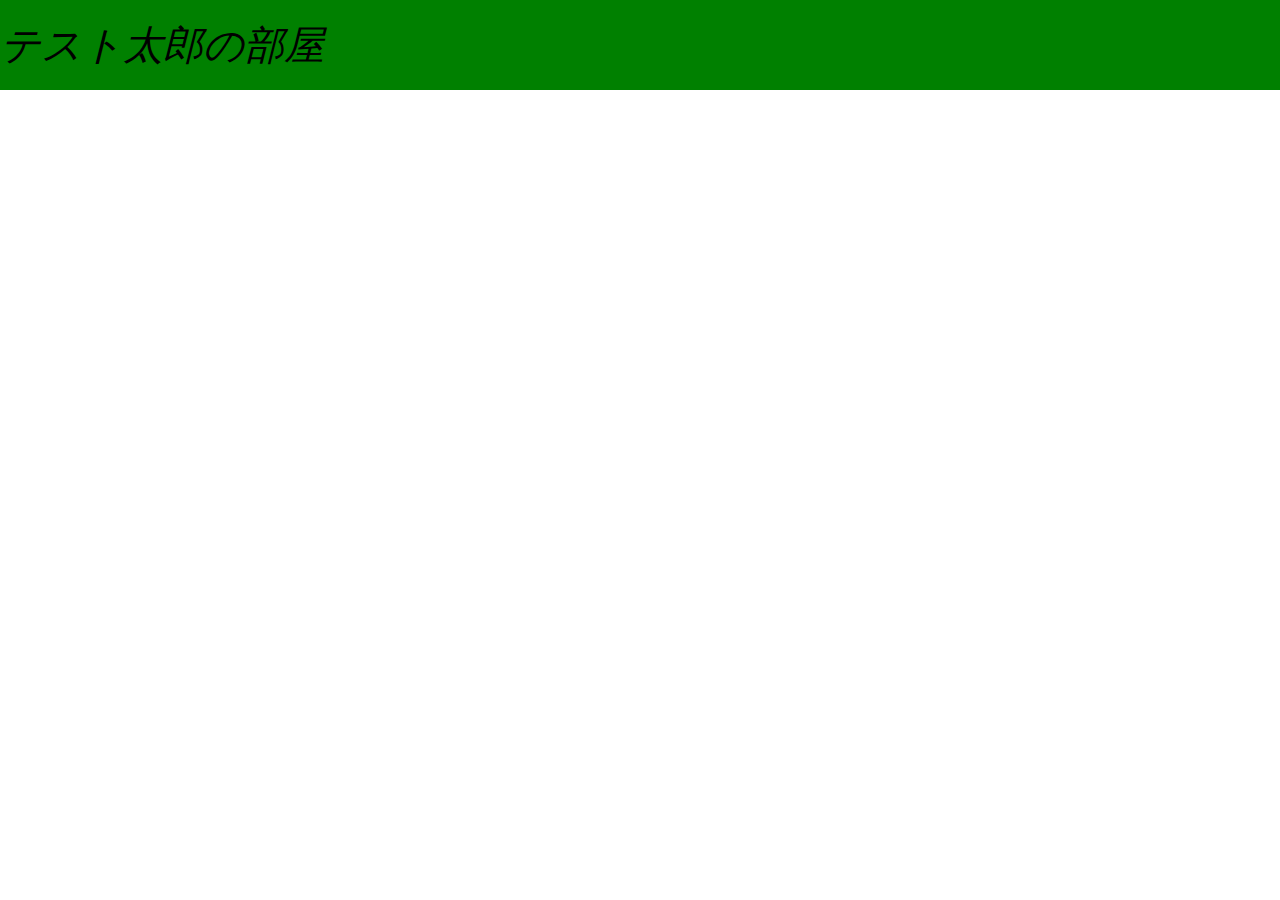
==== index.html @ 1d7a3d91 "first commit" ====
<!DOCTYPE html>
<html lang="ja">
<head>
    <meta charset="UTF-8">
    <meta http-equiv="X-UA-Compatible" content="IE=edge">
    <meta name="viewport" content="width=device-width, initial-scale=1.0">
    <title>情報まとめ</title>
    <link rel="stylesheet" href="style.css">
</head>
<body>

<header class="header_content">
    <div class="header-right-content">
        <i class="header-right-font">テスト太郎の部屋</i>
    </div>
</header>

</body>
</html>
---- style.css ----
* {
    margin: 0;
    padding: 0;
    box-sizing: border-box;
}

.header_content {
    width: 100%;
    height: 90px;
    display: flex;
    justify-content: space-between;
    background-color: green;
}

.header-right-content {
    display: flex;
    justify-content: flex-end;
    align-items: center;
    margin-right: 50px;
}

.header-right-font {
    font-size: 40px;
}
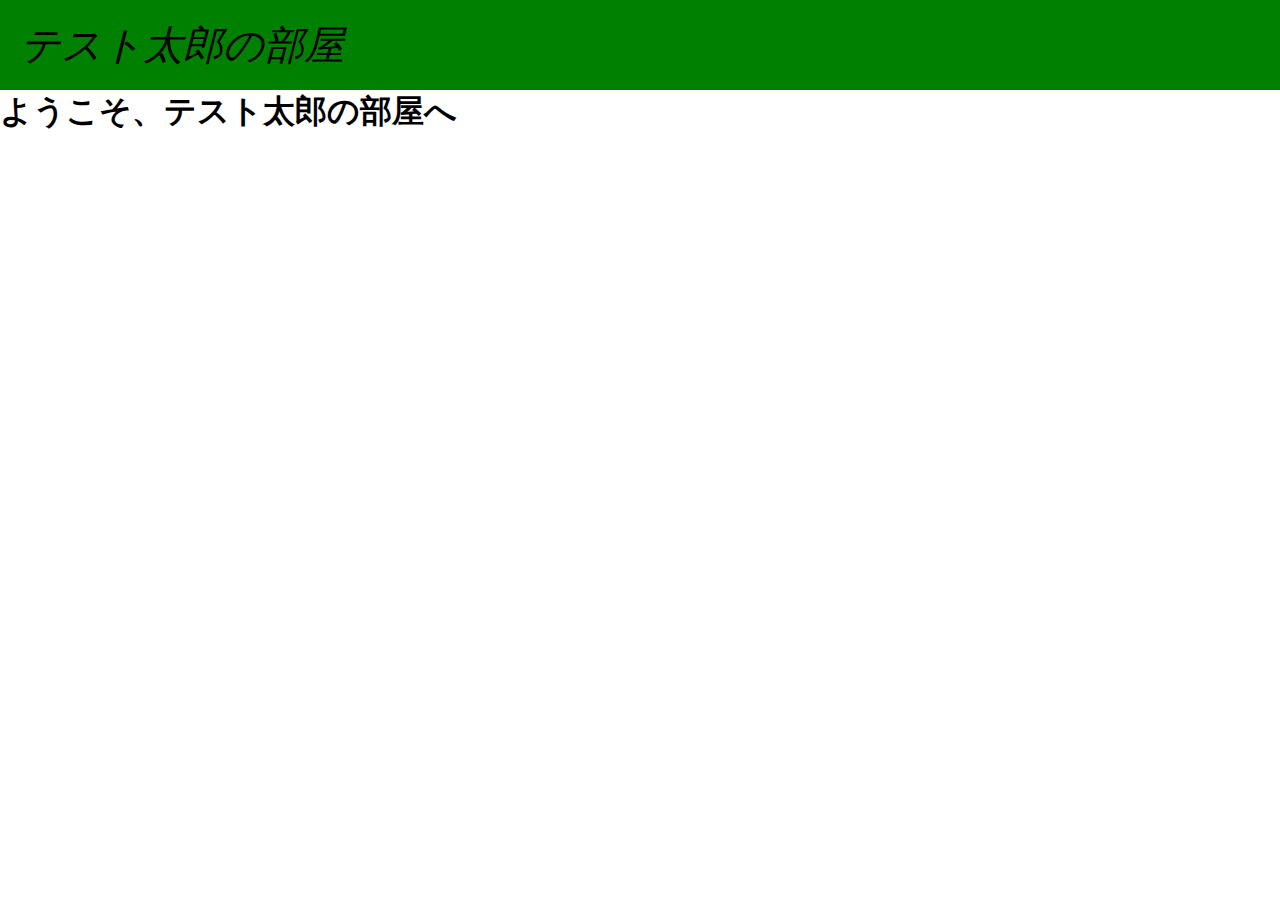
==== commit a99debda: "javascript add" ====
--- a/index.html
+++ b/index.html
@@ -6,6 +6,7 @@
     <meta name="viewport" content="width=device-width, initial-scale=1.0">
     <title>情報まとめ</title>
     <link rel="stylesheet" href="style.css">
+    <script src="scritp.js" async></script>
 </head>
 <body>
 
@@ -14,6 +15,9 @@
         <i class="header-right-font">テスト太郎の部屋</i>
     </div>
 </header>
+<section>
+    <h1 class="disable-font">ようこそ、テスト太郎の部屋へ</h1>
+</section>
 
 </body>
 </html>--- a/style.css
+++ b/style.css
@@ -21,4 +21,5 @@
 
 .header-right-font {
     font-size: 40px;
+    margin-left: 20px;
 }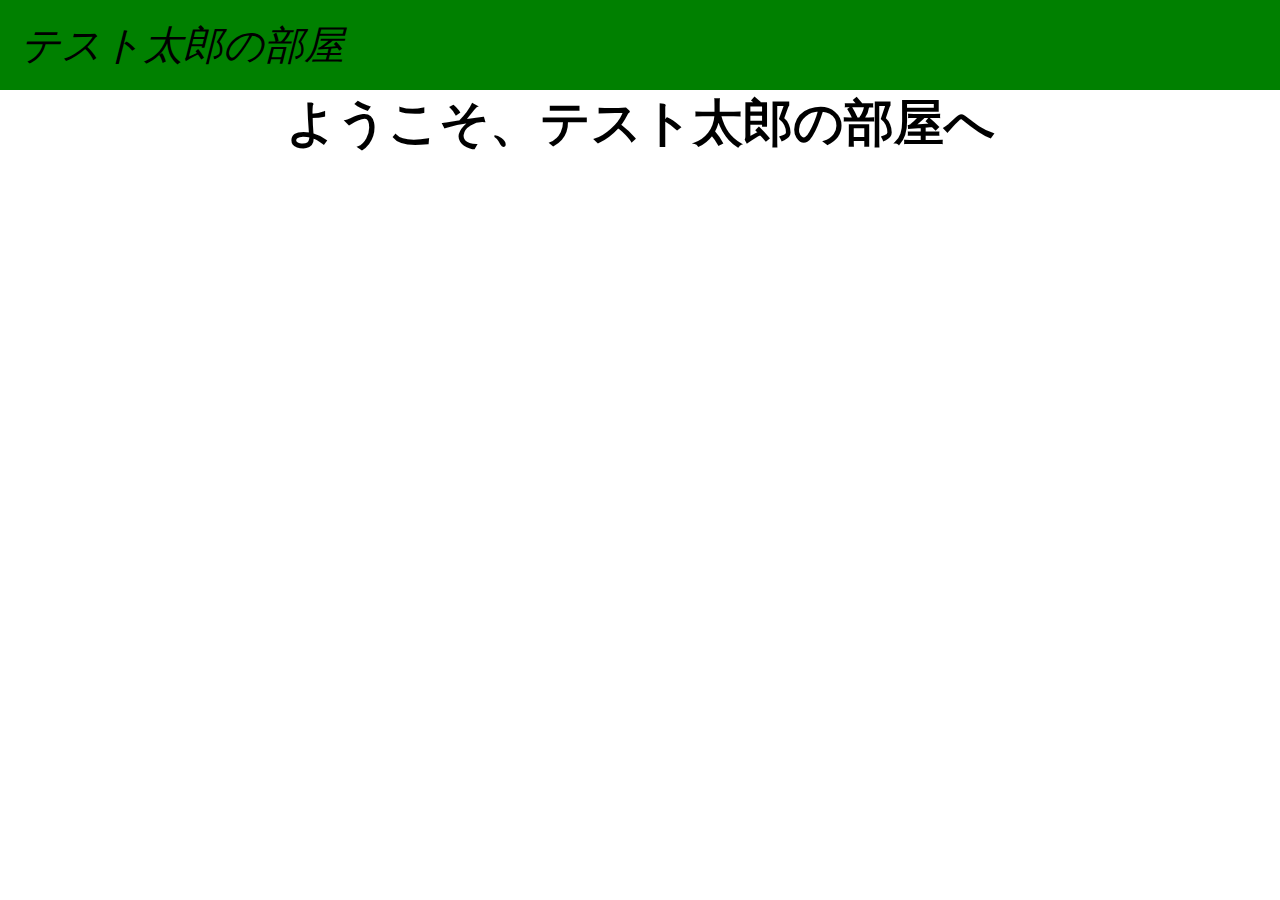
==== commit d89358bf: "add font" ====
--- a/index.html
+++ b/index.html
@@ -16,7 +16,9 @@
     </div>
 </header>
 <section>
-    <h1 class="disable-font">ようこそ、テスト太郎の部屋へ</h1>
+    <div class="add-font">
+        <h1 class="disable-font">ようこそ、テスト太郎の部屋へ</h1>
+    </div>
 </section>
 
 </body>
--- a/style.css
+++ b/style.css
@@ -22,4 +22,9 @@
 .header-right-font {
     font-size: 40px;
     margin-left: 20px;
+}
+
+.disable-font {
+    text-align: center;
+    font-size: 50px;
 }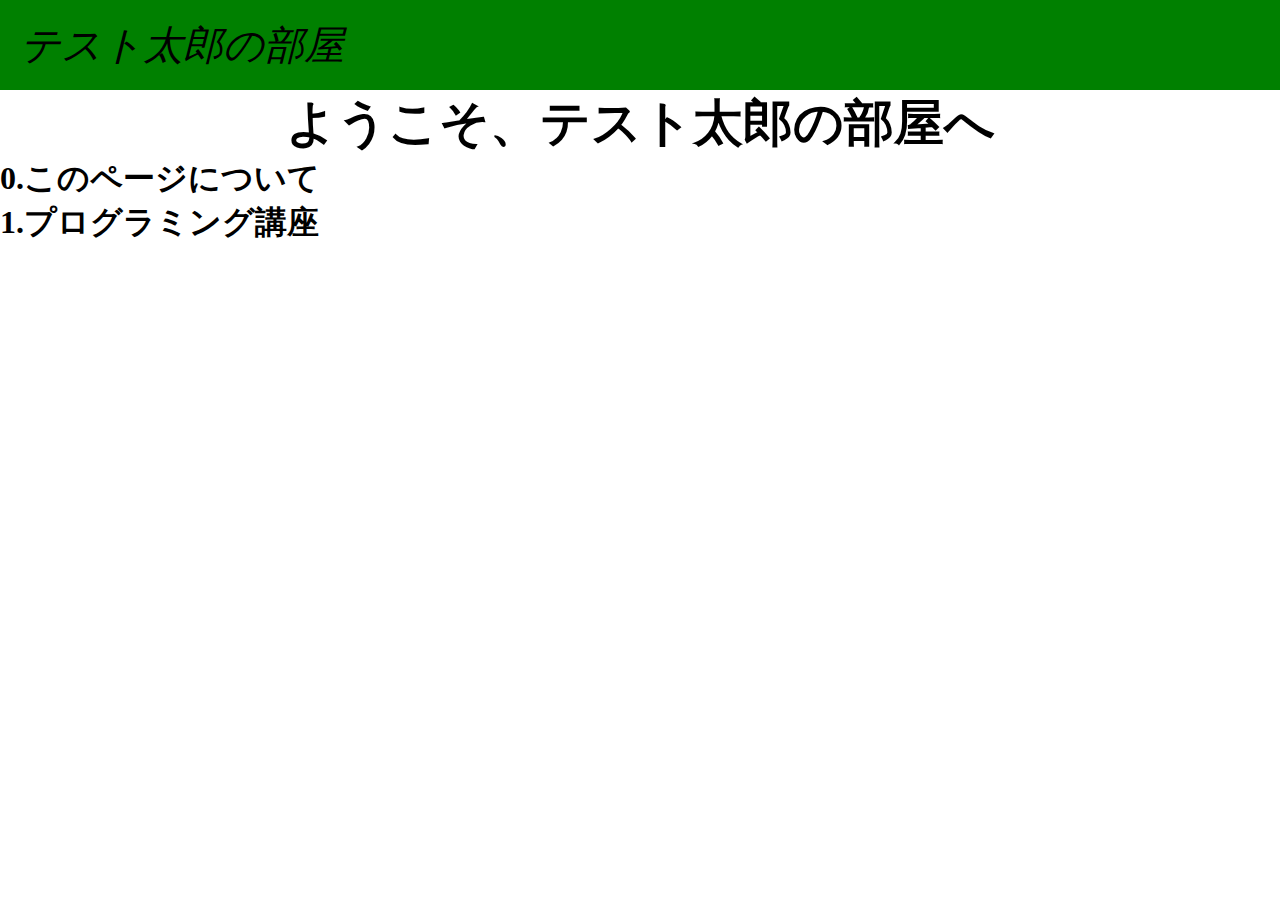
==== commit 79d85c9f: "add content number" ====
--- a/index.html
+++ b/index.html
@@ -20,6 +20,14 @@
         <h1 class="disable-font">ようこそ、テスト太郎の部屋へ</h1>
     </div>
 </section>
+<section>
+    <div class="content-number">
+        <h1>このページについて</h1>
+    </div>
+    <div class="content-number">
+        <h1>プログラミング講座</h1>
+    </div>
+</section>
 
 </body>
 </html>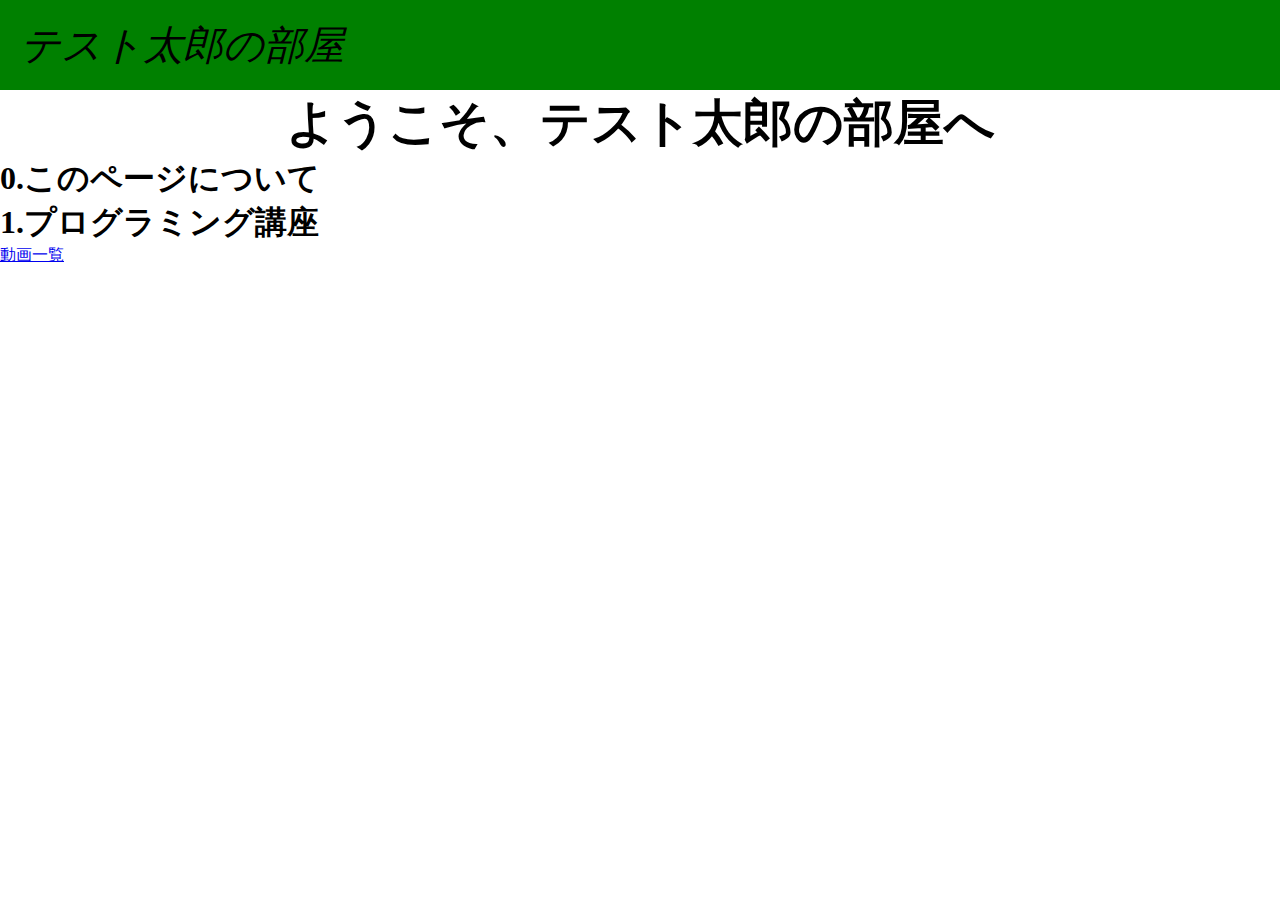
==== commit 172f9c36: "page add" ====
--- a/index.html
+++ b/index.html
@@ -27,6 +27,9 @@
     <div class="content-number">
         <h1>プログラミング講座</h1>
     </div>
+    <div class="content-number">
+        <a href="moviePage.html">動画一覧</a>
+    </div>
 </section>
 
 </body>
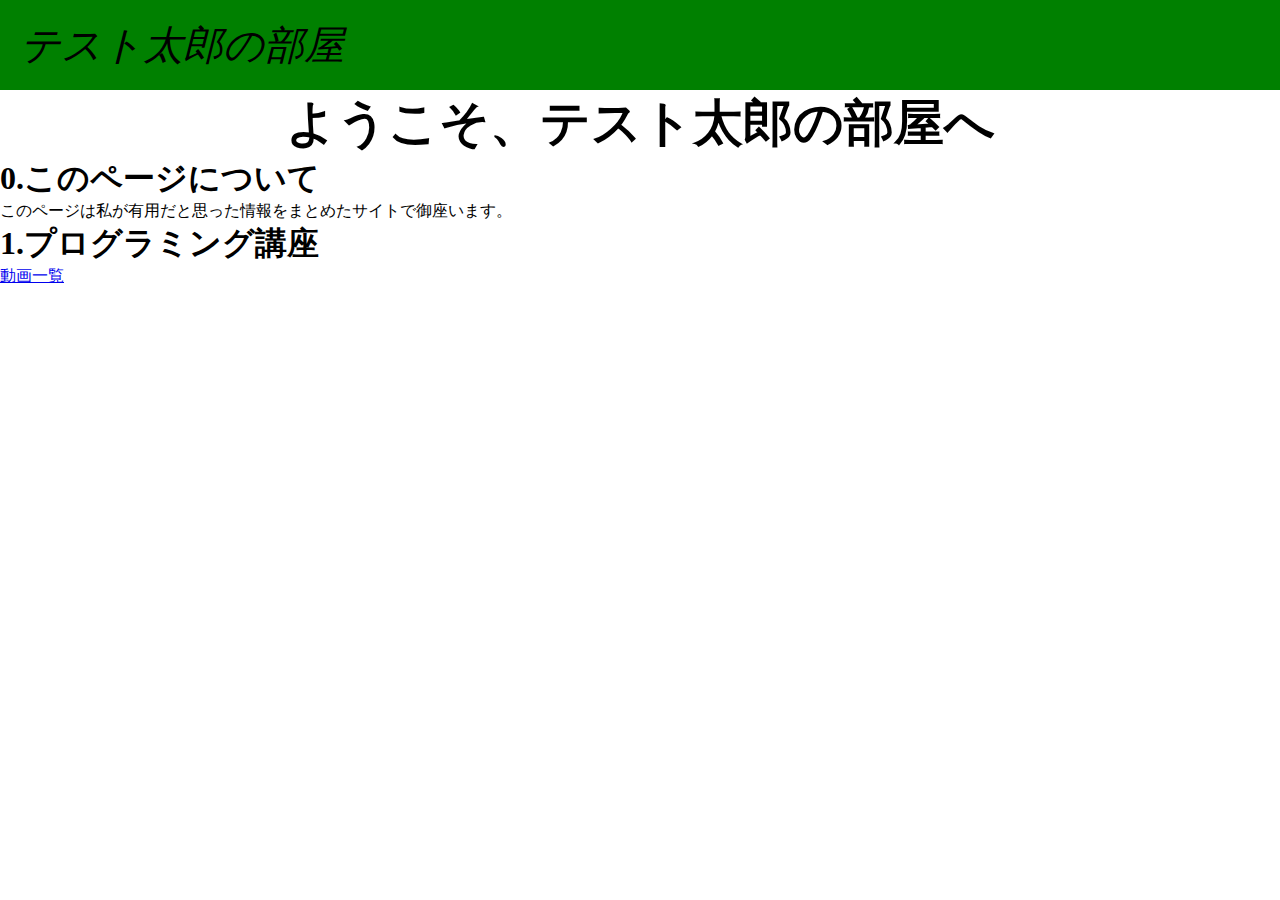
==== commit 85255c8f: "a" ====
--- a/index.html
+++ b/index.html
@@ -23,6 +23,7 @@
 <section>
     <div class="content-number">
         <h1>このページについて</h1>
+        <p>このページは私が有用だと思った情報をまとめたサイトで御座います。</p>
     </div>
     <div class="content-number">
         <h1>プログラミング講座</h1>
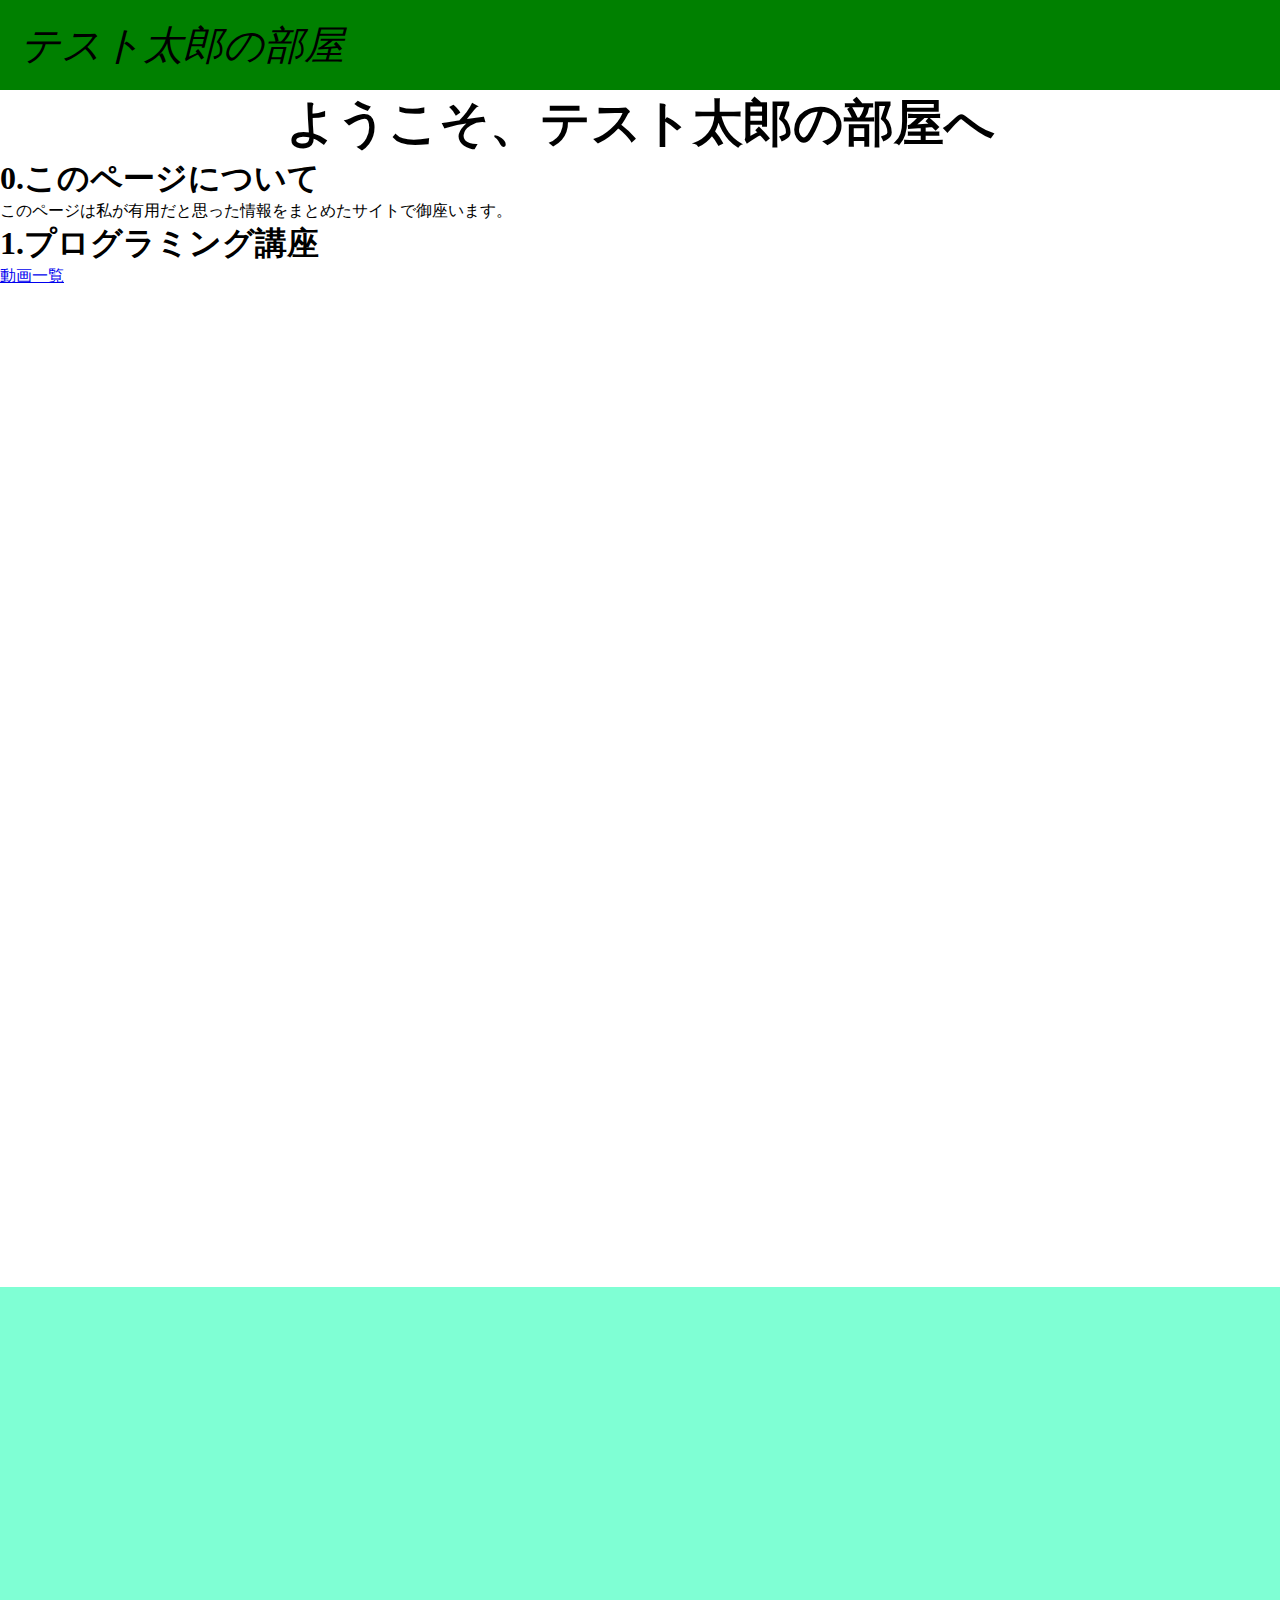
==== commit 186e3371: "observer test" ====
--- a/index.html
+++ b/index.html
@@ -32,6 +32,10 @@
         <a href="moviePage.html">動画一覧</a>
     </div>
 </section>
+<section>
+    <div class="observer-test">
+    </div>
+</section>
 
 </body>
 </html>--- a/style.css
+++ b/style.css
@@ -27,4 +27,11 @@
 .disable-font {
     text-align: center;
     font-size: 50px;
+}
+
+.observer-test {
+    width: auto;
+    height: 500px;
+    margin-top: 1000px;
+    background-color: aquamarine;
 }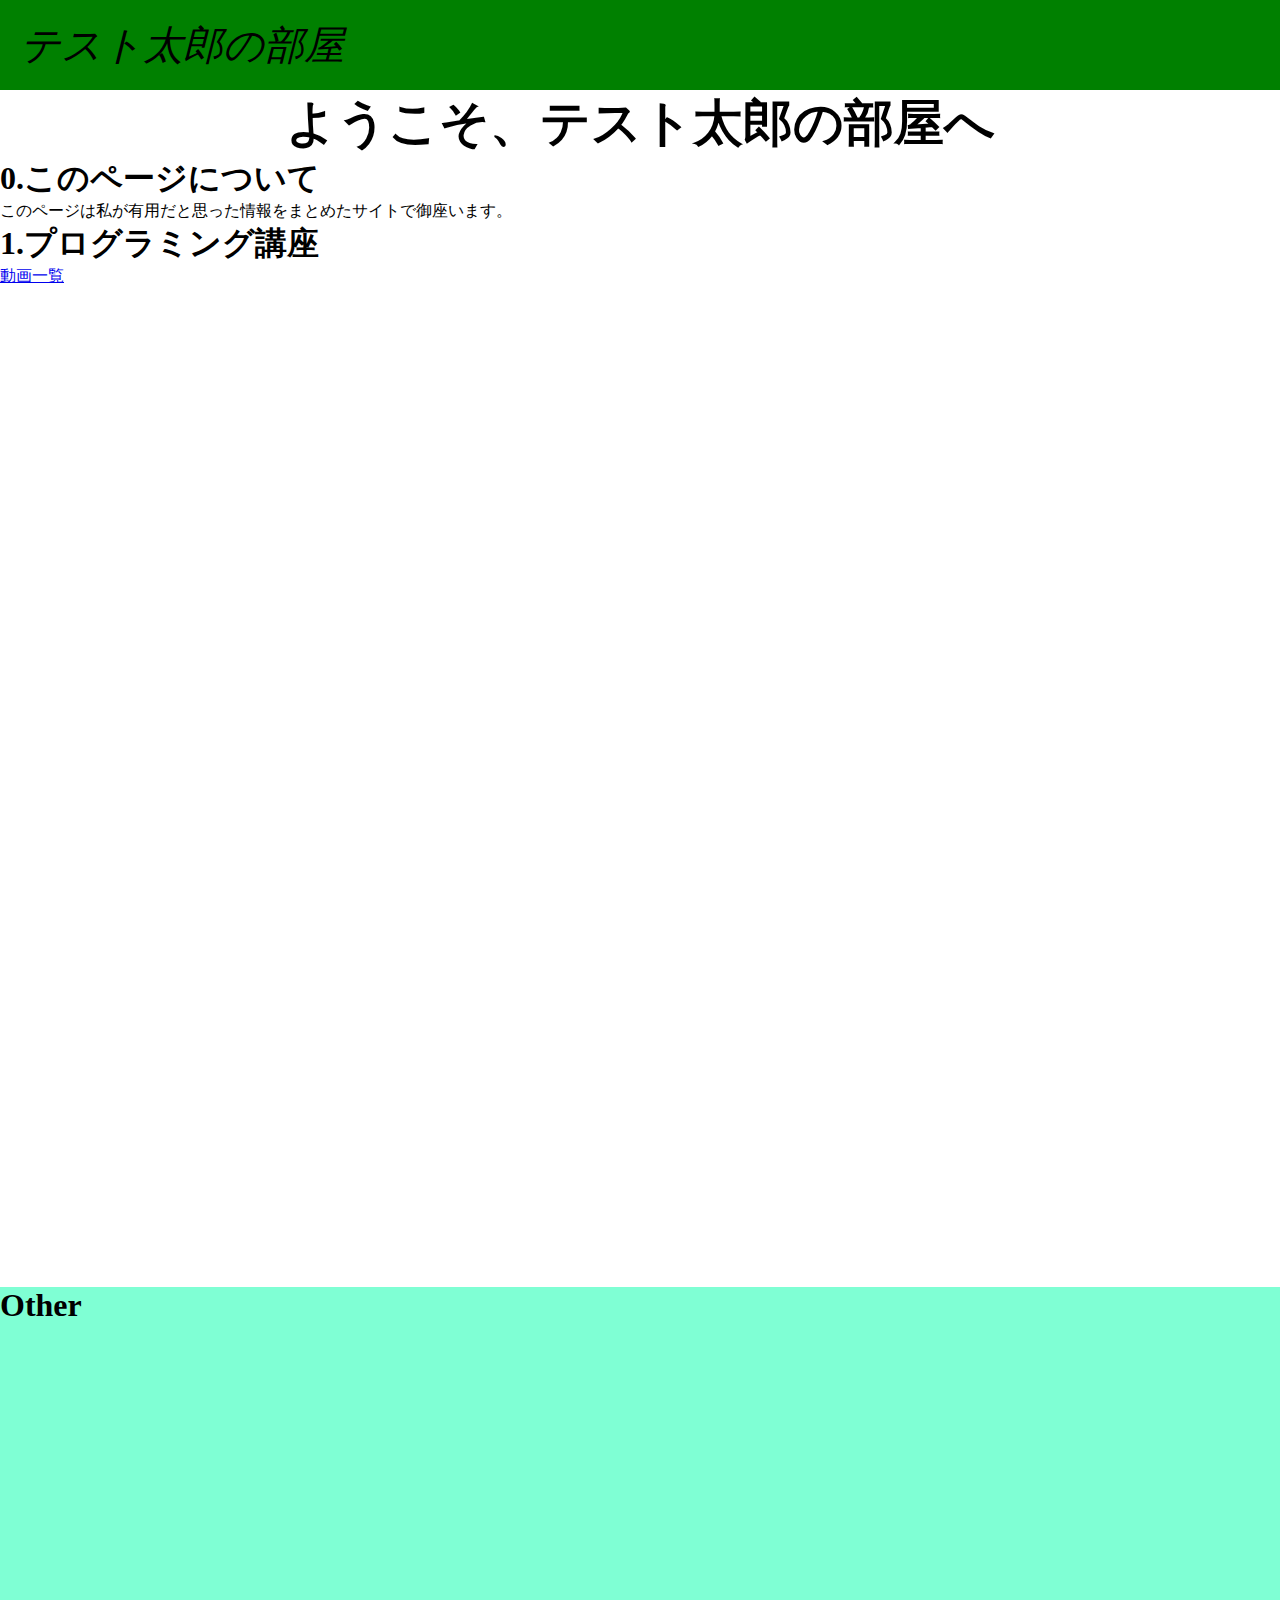
==== commit 5cf2a9cd: "text add" ====
--- a/index.html
+++ b/index.html
@@ -34,6 +34,7 @@
 </section>
 <section>
     <div class="observer-test">
+        <h1>Other</h1>
     </div>
 </section>
 
